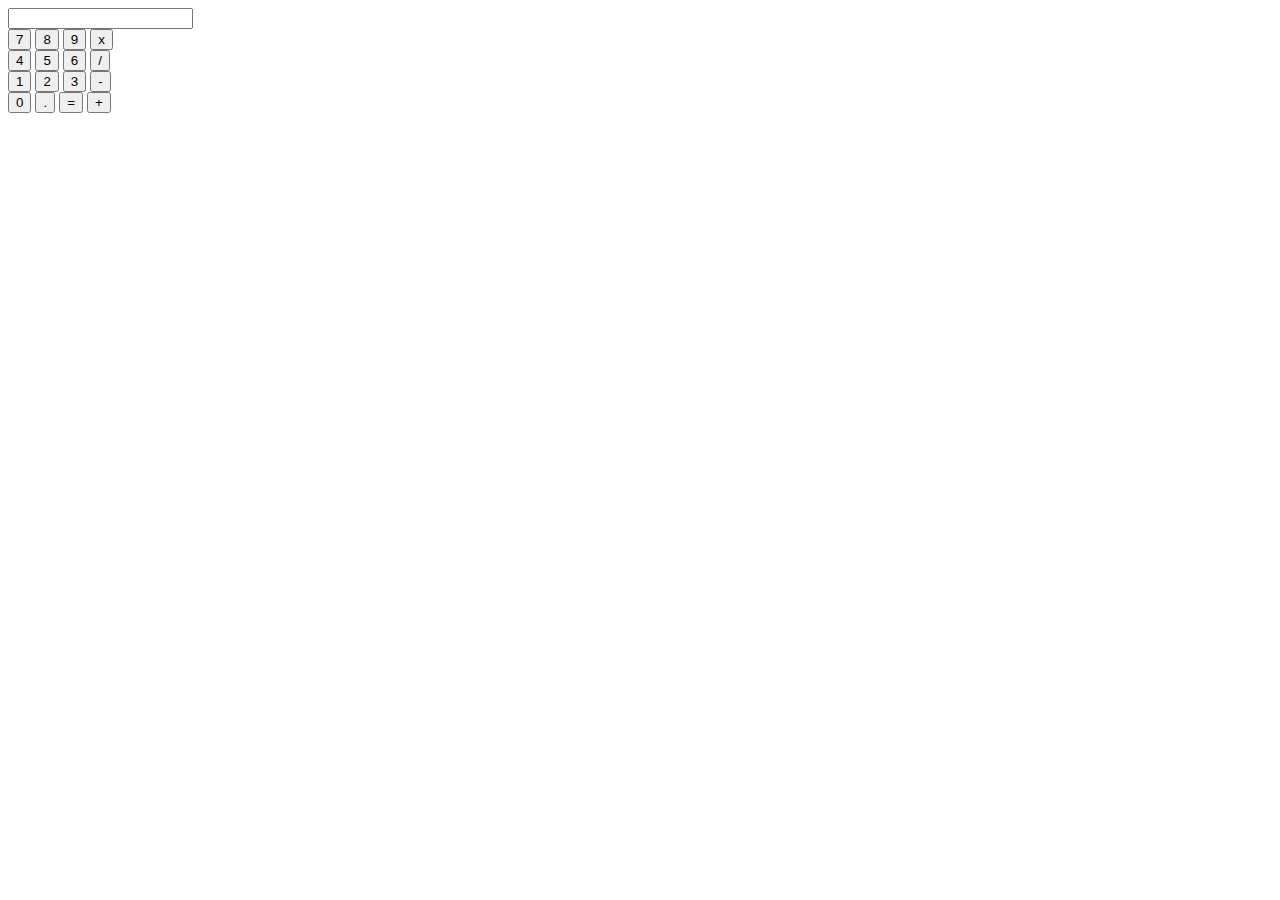
==== index.html @ 9e439114 "added html boilerplate" ====
<!DOCTYPE html>
<html lang="en">
<head>
  <meta charset="UTF-8">
  <meta http-equiv="X-UA-Compatible" content="IE=edge">
  <meta name="viewport" content="width=device-width, initial-scale=1.0">
  <title>JS-Calculator</title>
</head>
<body>
  <div>
    <input type="text" class="window" id="window">
  </div>

  <div>
    <input type="button" class="button-number" id="seven" value="7">
    <input type="button" class="button-number" id="eight" value="8">
    <input type="button" class="button-number" id="nine" value="9">
    <input type="button" class="button-operator" id="multiply" value="x">
  </div>

  <div>
    <input type="button" class="button-number" id="four" value="4">
    <input type="button" class="button-number" id="five" value="5">
    <input type="button" class="button-number" id="six" value="6">
    <input type="button" class="button-operator" id="divide" value="/">
  </div>

  <div>
    <input type="button" class="button-number" id="one" value="1">
    <input type="button" class="button-number" id="two" value="2">
    <input type="button" class="button-number" id="three" value="3">
    <input type="button" class="button-operator" id="subtract" value="-">
  </div>


  <div>
    <input type="button" class="button-number" id="zero" value="0">
    <input type="button" class="button-number" id="point" value='.'>
    <input type="button" class="button-operator" id="equal" value="=">
    <input type="button" class="button-operator" id="add" value="+">
  </div>
</body>
</html>
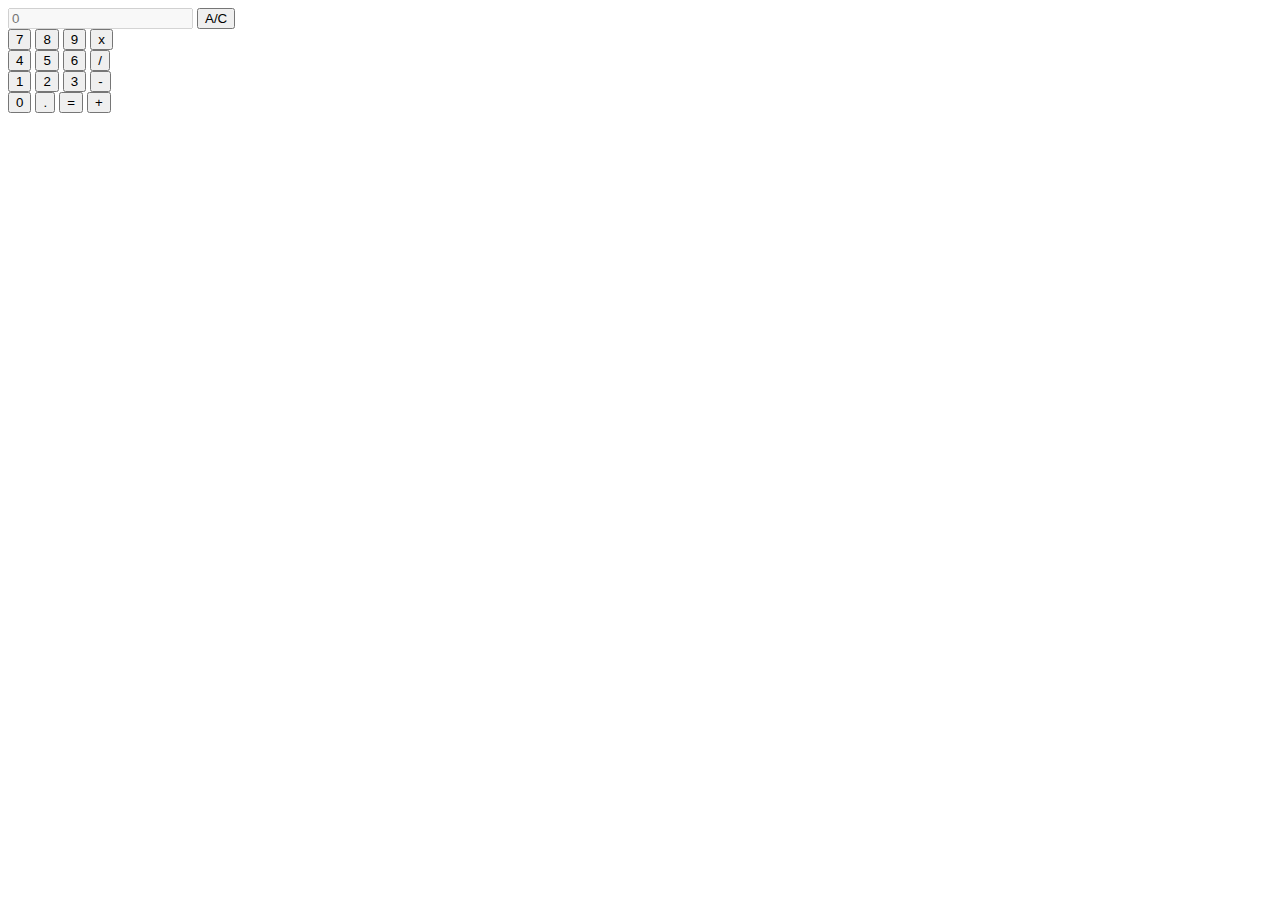
==== commit ae2441d0: "I added javascript to calculator application" ====
--- a/index.html
+++ b/index.html
@@ -8,7 +8,8 @@
 </head>
 <body>
   <div>
-    <input type="text" class="window" id="window">
+    <input type="text" class="window"  id="window" placeholder= "0" disabled>
+    <input type="button" class="button-operator" id="delete" value="A/C">
   </div>
 
   <div>
@@ -36,8 +37,10 @@
   <div>
     <input type="button" class="button-number" id="zero" value="0">
     <input type="button" class="button-number" id="point" value='.'>
-    <input type="button" class="button-operator" id="equal" value="=">
+    <input type="button" class="equal" id="equal" value="=">
     <input type="button" class="button-operator" id="add" value="+">
   </div>
+
+  <script src="calculator.js"></script>
 </body>
 </html>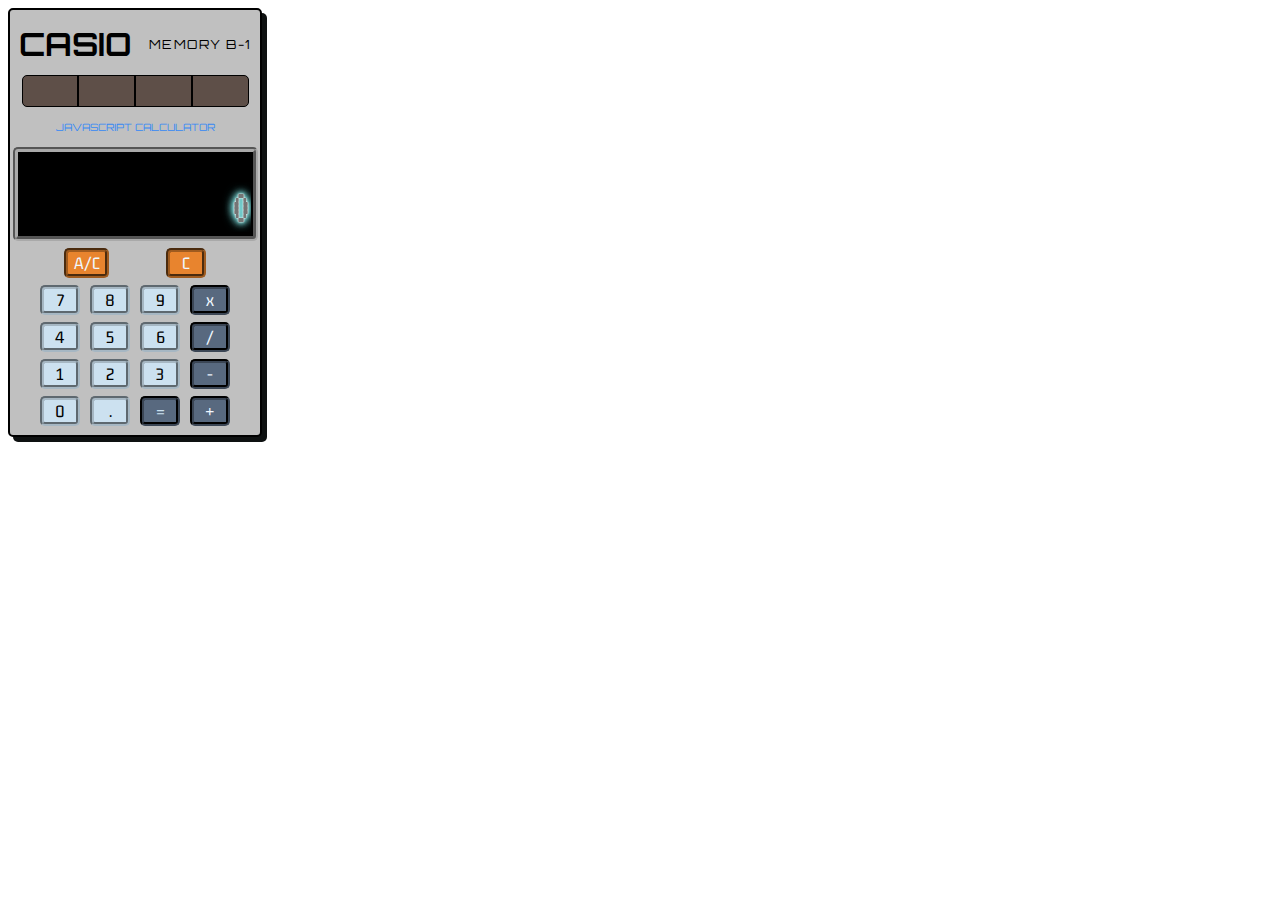
==== commit ab3005ad: "I added all scss styling and fixed minor javascript problems." ====
--- a/index.html
+++ b/index.html
@@ -4,43 +4,75 @@
   <meta charset="UTF-8">
   <meta http-equiv="X-UA-Compatible" content="IE=edge">
   <meta name="viewport" content="width=device-width, initial-scale=1.0">
+  <link rel="stylesheet" href="index.css">
+  <link rel="preconnect" href="https://fonts.googleapis.com">
+  <link rel="preconnect" href="https://fonts.gstatic.com" crossorigin>
+  <link href="https://fonts.googleapis.com/css2?family=Gemunu+Libre&display=swap" rel="stylesheet">
+  <link rel="preconnect" href="https://fonts.googleapis.com">
+  <link rel="preconnect" href="https://fonts.gstatic.com" crossorigin>
+  <link href="https://fonts.googleapis.com/css2?family=Orbitron:wght@700;800&display=swap" rel="stylesheet">
+  <link rel="preconnect" href="https://fonts.googleapis.com">
+<link rel="preconnect" href="https://fonts.gstatic.com" crossorigin>
+<link href="https://fonts.googleapis.com/css2?family=VT323&display=swap" rel="stylesheet">
   <title>JS-Calculator</title>
 </head>
 <body>
-  <div>
-    <input type="text" class="window"  id="window" placeholder= "0" disabled>
-    <input type="button" class="button-operator" id="delete" value="A/C">
+<div class="calculator-body">
+
+  <div class="casio">
+    <h1 class="casio__title">CASIO</h1>
+    <p class="casio__subtitle">MEMORY B-1</p>
+    <div class="solar-strip">
+      <div></div>
+      <div></div>
+      <div></div>
+    </div>
+    <p class="casio__subscript">JAVASCRIPT CALCULATOR</p>
   </div>
 
-  <div>
-    <input type="button" class="button-number" id="seven" value="7">
-    <input type="button" class="button-number" id="eight" value="8">
-    <input type="button" class="button-number" id="nine" value="9">
-    <input type="button" class="button-operator" id="multiply" value="x">
+  <div class="display">
+    <input type="text" class="display__one" id="first-operand"></input>
+    <input type="text" class="display__two" id="second-operand" placeholder="0"></input>
   </div>
 
-  <div>
-    <input type="button" class="button-number" id="four" value="4">
-    <input type="button" class="button-number" id="five" value="5">
-    <input type="button" class="button-number" id="six" value="6">
-    <input type="button" class="button-operator" id="divide" value="/">
-  </div>
+  <div class="numbers-background">
 
-  <div>
-    <input type="button" class="button-number" id="one" value="1">
-    <input type="button" class="button-number" id="two" value="2">
-    <input type="button" class="button-number" id="three" value="3">
-    <input type="button" class="button-operator" id="subtract" value="-">
-  </div>
+    <div class="row">
+      <input type="button" class="all-clear"  value="A/C">
+      <input type="button" class="clear" value="C">
+    </div>
+
+    <div class="row-one">
+      <input type="button" class="button-number" id="seven" value="7">
+      <input type="button" class="button-number" id="eight" value="8">
+      <input type="button" class="button-number" id="nine" value="9">
+      <input type="button" class="button-operator" id="multiply" value="x">
+    </div>
+
+    <div class="row-two">
+      <input type="button" class="button-number" id="four" value="4">
+      <input type="button" class="button-number" id="five" value="5">
+      <input type="button" class="button-number" id="six" value="6">
+      <input type="button" class="button-operator" id="divide" value="/">
+    </div>
+
+    <div class="row-three">
+      <input type="button" class="button-number" id="one" value="1">
+      <input type="button" class="button-number" id="two" value="2">
+      <input type="button" class="button-number" id="three" value="3">
+      <input type="button" class="button-operator" id="subtract" value="-">
+    </div>
 
 
-  <div>
-    <input type="button" class="button-number" id="zero" value="0">
-    <input type="button" class="button-number" id="point" value='.'>
-    <input type="button" class="equal" id="equal" value="=">
-    <input type="button" class="button-operator" id="add" value="+">
+    <div class="row-four">
+      <input type="button" class="button-number" id="zero" value="0">
+      <input type="button" class="button-number" id="point" value='.'>
+      <input type="button" class="equal" id="equal" value="=">
+      <input type="button" class="button-operator" id="add" value="+">
+    </div>
   </div>
-
+    
+</div>
   <script src="calculator.js"></script>
 </body>
 </html>--- a/index.css
+++ b/index.css
@@ -0,0 +1,162 @@
+btn-style, .button-operator, #equal, .clear, .all-clear, .button-number {
+  font-size: large;
+  font-family: "Gemunu Libre", sans-serif;
+  border: 4px groove gray;
+  border-radius: 5px;
+  background-color: #CCE1F0;
+  width: 40px;
+}
+
+button-space, .row, .row-one, .row-two, .row-three, .row-four {
+  width: 200px;
+  display: flex;
+  justify-content: space-around;
+  margin: 7px;
+}
+
+.button-number {
+  border: 4px groove #a6b7c3;
+}
+
+.button-number:hover {
+  cursor: pointer;
+}
+
+.button-number:active {
+  border: 2px solid black;
+}
+
+.clear {
+  background-color: #E8842E;
+  border: 4px groove #9f5b1f;
+  color: aliceblue;
+}
+
+.all-clear {
+  background-color: #E8842E;
+  border: 4px groove #9f5b1f;
+  width: 45px;
+  color: aliceblue;
+}
+
+.clear:hover {
+  cursor: pointer;
+}
+
+.clear:active {
+  border: 2px solid black;
+}
+
+.all-clear:hover {
+  cursor: pointer;
+}
+
+.all-clear:active {
+  border: 2px solid black;
+}
+
+.button-operator {
+  background-color: #58697F;
+  border: 4px groove #3b4655;
+  color: aliceblue;
+}
+
+.button-operator:hover {
+  cursor: pointer;
+}
+
+.button-operator:active {
+  border: 2px solid black;
+}
+
+#equal {
+  background-color: #58697F;
+  border: 4px groove #3b4655;
+  color: #CCE1F0;
+}
+
+#equal:hover {
+  cursor: pointer;
+}
+
+#equal:active {
+  border: 2px solid black;
+}
+
+.casio {
+  font-family: "Orbitron", sans-serif;
+  display: flex;
+  flex-wrap: wrap;
+  align-items: center;
+  justify-content: space-around;
+  line-height: 20px;
+}
+.casio__subtitle {
+  font-size: 12.5px;
+  letter-spacing: 1.5px;
+}
+.casio__subscript {
+  font-size: 10px;
+  color: #3689F5;
+}
+
+glow-effect, .display__one, .display__two {
+  text-shadow: 0 0 1px #fff, 0 0 2px #fff, 0 0 4px #79DBDA, 0 0 6px #79DBDA, 0 0 8px #79DBDA, 0 0 10px #79DBDA, 0 0 12px #79DBDA;
+}
+
+.display {
+  display: flex;
+  flex-direction: column;
+  text-align: end;
+  border: 5px groove darkgray;
+  width: 235px;
+  border-radius: 5px;
+}
+.display__one {
+  border: none;
+  background-color: black;
+  color: gray;
+  text-align: end;
+  font-size: 25px;
+  font-family: "VT323", monospace;
+}
+.display__two {
+  border: none;
+  background-color: black;
+  color: gray;
+  height: 55px;
+  font-size: 50px;
+  text-align: end;
+  font-family: "VT323", sans;
+}
+
+.calculator-body {
+  width: 250px;
+  height: 425px;
+  background-color: silver;
+  display: flex;
+  justify-content: center;
+  border: 2px solid black;
+  border-radius: 5px;
+  box-shadow: 5px 5px #0e1111;
+}
+
+.solar-strip {
+  border: 1px solid black;
+  border-radius: 5px;
+  width: 225px;
+  height: 30px;
+  background-color: #5E4F48;
+  display: flex;
+  justify-content: space-evenly;
+}
+
+.solar-strip > div {
+  border-right: 2px solid black;
+}
+
+.calculator-body {
+  display: flex;
+  flex-direction: column;
+  align-items: center;
+}
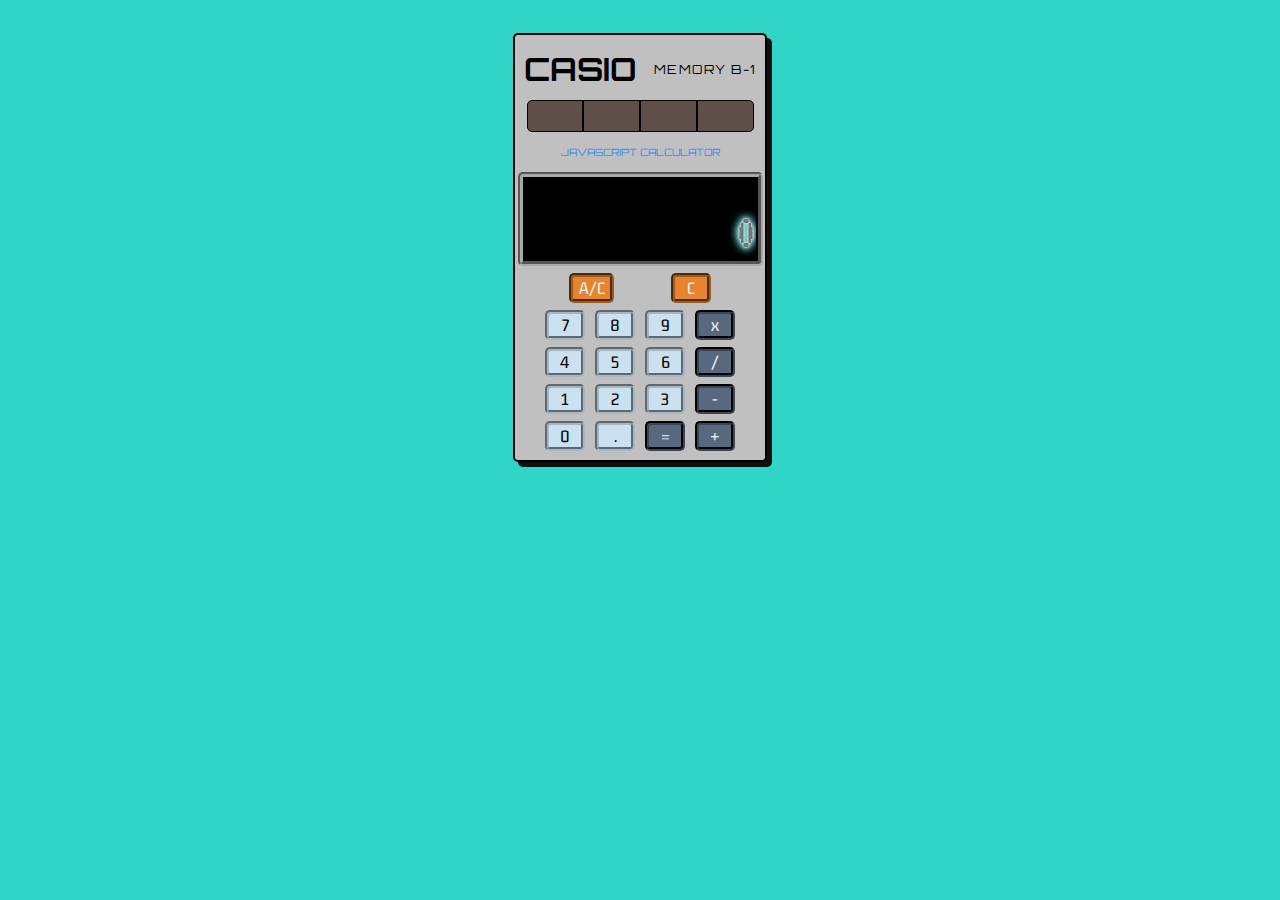
==== commit 7faf90ff: "more functional, all around better version" ====
--- a/index.html
+++ b/index.html
@@ -1,78 +1,81 @@
 <!DOCTYPE html>
 <html lang="en">
-<head>
-  <meta charset="UTF-8">
-  <meta http-equiv="X-UA-Compatible" content="IE=edge">
-  <meta name="viewport" content="width=device-width, initial-scale=1.0">
-  <link rel="stylesheet" href="index.css">
-  <link rel="preconnect" href="https://fonts.googleapis.com">
-  <link rel="preconnect" href="https://fonts.gstatic.com" crossorigin>
-  <link href="https://fonts.googleapis.com/css2?family=Gemunu+Libre&display=swap" rel="stylesheet">
-  <link rel="preconnect" href="https://fonts.googleapis.com">
-  <link rel="preconnect" href="https://fonts.gstatic.com" crossorigin>
-  <link href="https://fonts.googleapis.com/css2?family=Orbitron:wght@700;800&display=swap" rel="stylesheet">
-  <link rel="preconnect" href="https://fonts.googleapis.com">
-<link rel="preconnect" href="https://fonts.gstatic.com" crossorigin>
-<link href="https://fonts.googleapis.com/css2?family=VT323&display=swap" rel="stylesheet">
-  <title>JS-Calculator</title>
-</head>
-<body>
-<div class="calculator-body">
 
-  <div class="casio">
-    <h1 class="casio__title">CASIO</h1>
-    <p class="casio__subtitle">MEMORY B-1</p>
-    <div class="solar-strip">
-      <div></div>
-      <div></div>
-      <div></div>
-    </div>
-    <p class="casio__subscript">JAVASCRIPT CALCULATOR</p>
-  </div>
+  <head>
+    <meta charset="UTF-8">
+    <meta http-equiv="X-UA-Compatible" content="IE=edge">
+    <meta name="viewport" content="width=device-width, initial-scale=1.0">
+    <link rel="stylesheet" href="index.css">
+    <link rel="preconnect" href="https://fonts.googleapis.com">
+    <link rel="preconnect" href="https://fonts.gstatic.com" crossorigin>
+    <link href="https://fonts.googleapis.com/css2?family=Gemunu+Libre&display=swap" rel="stylesheet">
+    <link rel="preconnect" href="https://fonts.googleapis.com">
+    <link rel="preconnect" href="https://fonts.gstatic.com" crossorigin>
+    <link href="https://fonts.googleapis.com/css2?family=Orbitron:wght@700;800&display=swap" rel="stylesheet">
+    <link rel="preconnect" href="https://fonts.googleapis.com">
+    <link rel="preconnect" href="https://fonts.gstatic.com" crossorigin>
+    <link href="https://fonts.googleapis.com/css2?family=VT323&display=swap" rel="stylesheet">
+    <title>JS-Calculator</title>
+  </head>
 
-  <div class="display">
-    <input type="text" class="display__one" id="first-operand"></input>
-    <input type="text" class="display__two" id="second-operand" placeholder="0"></input>
-  </div>
+  <body>
+    <div class="calculator-body">
 
-  <div class="numbers-background">
+      <div class="casio">
+        <h1 class="casio__title">CASIO</h1>
+        <p class="casio__subtitle">MEMORY B-1</p>
+        <div class="solar-strip">
+          <div></div>
+          <div></div>
+          <div></div>
+        </div>
+        <p class="casio__subscript">JAVASCRIPT CALCULATOR</p>
+      </div>
 
-    <div class="row">
-      <input type="button" class="all-clear"  value="A/C">
-      <input type="button" class="clear" value="C">
-    </div>
+      <div class="display">
+        <input type="text" class="display__one" id="first-operand" disabled></input>
+        <input type="text" class="display__two" id="second-operand" placeholder="0" disabled></input>
+      </div>
 
-    <div class="row-one">
-      <input type="button" class="button-number" id="seven" value="7">
-      <input type="button" class="button-number" id="eight" value="8">
-      <input type="button" class="button-number" id="nine" value="9">
-      <input type="button" class="button-operator" id="multiply" value="x">
-    </div>
+      <div class="numbers-background">
 
-    <div class="row-two">
-      <input type="button" class="button-number" id="four" value="4">
-      <input type="button" class="button-number" id="five" value="5">
-      <input type="button" class="button-number" id="six" value="6">
-      <input type="button" class="button-operator" id="divide" value="/">
-    </div>
+        <div class="row">
+          <input type="button" class="all-clear" value="A/C">
+          <input type="button" class="clear" value="C">
+        </div>
 
-    <div class="row-three">
-      <input type="button" class="button-number" id="one" value="1">
-      <input type="button" class="button-number" id="two" value="2">
-      <input type="button" class="button-number" id="three" value="3">
-      <input type="button" class="button-operator" id="subtract" value="-">
-    </div>
+        <div class="row-one">
+          <input type="button" class="button-number" value="7">
+          <input type="button" class="button-number" value="8">
+          <input type="button" class="button-number" value="9">
+          <input type="button" class="button-operator" value="x">
+        </div>
+
+        <div class="row-two">
+          <input type="button" class="button-number" value="4">
+          <input type="button" class="button-number" value="5">
+          <input type="button" class="button-number" value="6">
+          <input type="button" class="button-operator" value="/">
+        </div>
+
+        <div class="row-three">
+          <input type="button" class="button-number" value="1">
+          <input type="button" class="button-number" value="2">
+          <input type="button" class="button-number" value="3">
+          <input type="button" class="button-operator" value="-">
+        </div>
 
 
-    <div class="row-four">
-      <input type="button" class="button-number" id="zero" value="0">
-      <input type="button" class="button-number" id="point" value='.'>
-      <input type="button" class="equal" id="equal" value="=">
-      <input type="button" class="button-operator" id="add" value="+">
+        <div class="row-four">
+          <input type="button" class="button-number" value="0">
+          <input type="button" class="button-number" value='.'>
+          <input type="button" class="equal" id="equal" value="=">
+          <input type="button" class="button-operator" value="+">
+        </div>
+      </div>
+
     </div>
-  </div>
-    
-</div>
-  <script src="calculator.js"></script>
-</body>
+    <script src="calculator.js"></script>
+  </body>
+
 </html>--- a/index.css
+++ b/index.css
@@ -1,3 +1,10 @@
+body {
+  display: flex;
+  justify-content: center;
+  padding-top: 25px;
+  background-color: #30D5C8;
+}
+
 btn-style, .button-operator, #equal, .clear, .all-clear, .button-number {
   font-size: large;
   font-family: "Gemunu Libre", sans-serif;
